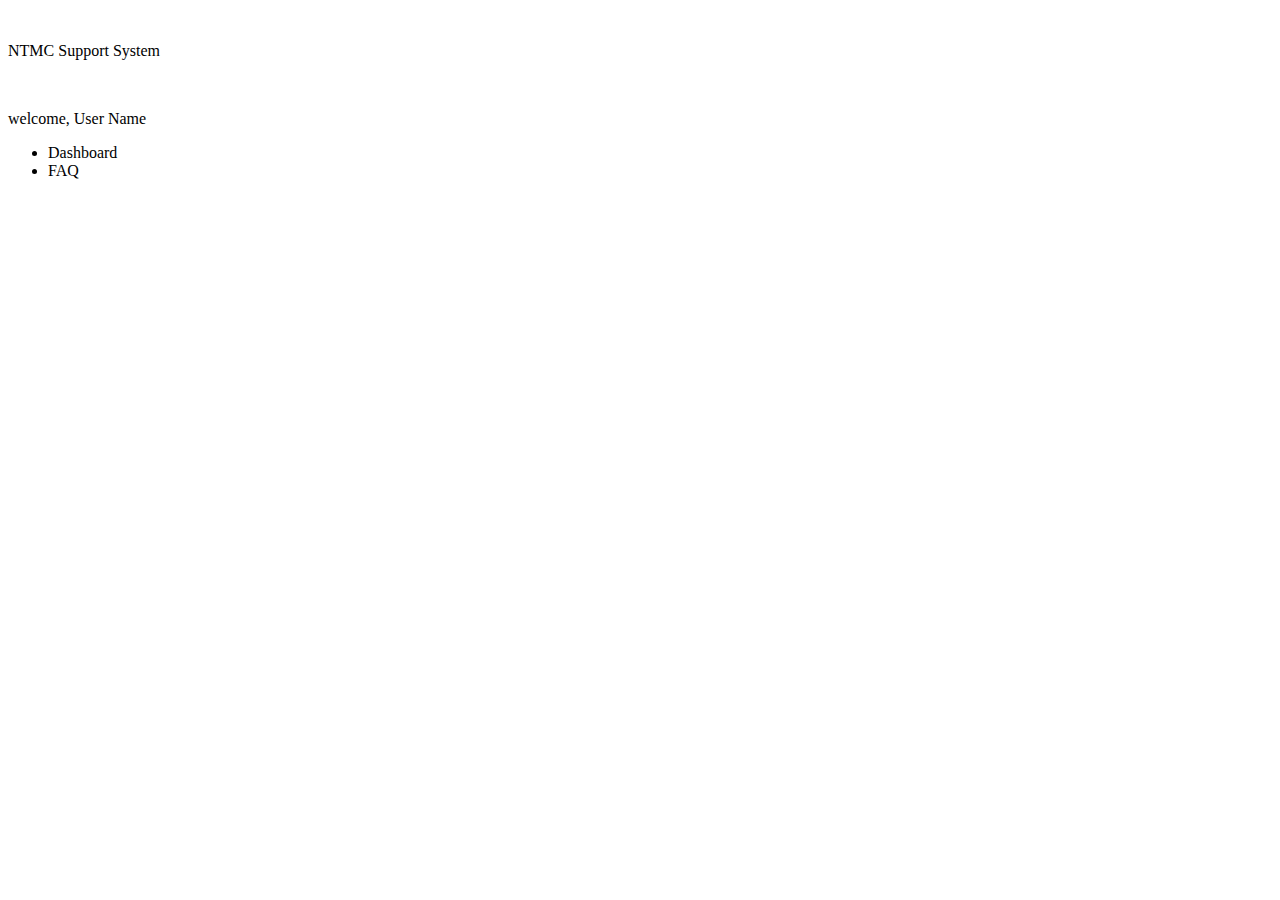
==== dashboard.html @ 0c814d83 "add dashboard:" ====
<!DOCTYPE html>
<html lang="en">
<head>
    <meta charset="UTF-8">
    <meta http-equiv="X-UA-Compatible" content="IE=edge">
    <meta name="viewport" content="width=device-width, initial-scale=1.0">
    <title>Sing Up | NTMC SUPPORT SYSTEM</title>
    <link href="https://cdn.jsdelivr.net/npm/daisyui@2.51.4/dist/full.css" rel="stylesheet" type="text/css" />
    <script src="https://kit.fontawesome.com/d64724f41e.js" crossorigin="anonymous"></script>
    <link rel="stylesheet" href="styles/style.css">
</head>
<body class="bg-[#060818] p-5" onload="getUserData()">

    <section>
        <!-- header section start  -->
        <header class="flex justify-between items-center">
            <!-- logo and title start  -->
            <div class="cursor-pointer flex items-center">
                <div class="w-[50px]">
                    <img src="./assets/ntmc_logo.png" alt="" class="w-full">
                </div>
                <p class="ml-3 text-2xl text-[#BFEFFF] font-bold">NTMC Support System</p>
            </div>
            <!-- logo and title  end-->

            <!-- notice and profile start -->
            <div class="flex items-center gap-4">
                <div class="w-[40px] h-[40px] hover:bg-[#1F2644] rounded-full text-gray-400 text-xl flex items-center justify-center cursor-pointer transition"><i class="fa-regular fa-bell"></i></div>

                <div id="profileShow" class="flex items-center gap-5 cursor-pointer">
                    <div class="w-[45px]">
                    <img src="./assets/ntmc_logo.png" alt="" class="w-full">
                    </div>
                    <p class="text-[16px] text-[#668CA8]">welcome, <span id="userDashboardName" class="text-[#24D2D7] font-bold">User Name</span></p>
                    <span class="text-white ml-3 font-normal text-[12px]">
                        <i class="fa-solid fa-angle-down"></i>
                    </span>

                </div>
            </div>
            <!-- notice and profile end -->
        </header>
        <!-- header section start  -->

        <!-- main section start  -->
        <main class="py-5">
            <section class="bg-[#191E3A] py-4 px-7 rounded-md">
                <ul class="text-[#E5F0FA] flex gap-10">
                    <li class="border-r pr-10 cursor-pointer">
                        <span class="mr-2"><i class="fa-solid fa-gauge-high"></i></span>
                        Dashboard
                    </li>
                    <li class="cursor-pointer">
                        <span class="mr-2"><i class="fa-solid fa-question"></i></span>
                        FAQ
                    </li>
                </ul>
            </section>
        </main>
        <!-- main section end -->
    </section>
    <script src="https://cdn.tailwindcss.com"></script>
    <script src="./script/utilitys.js"></script>
    <script src="./script/dashboard.js"></script>
</body>
</html>
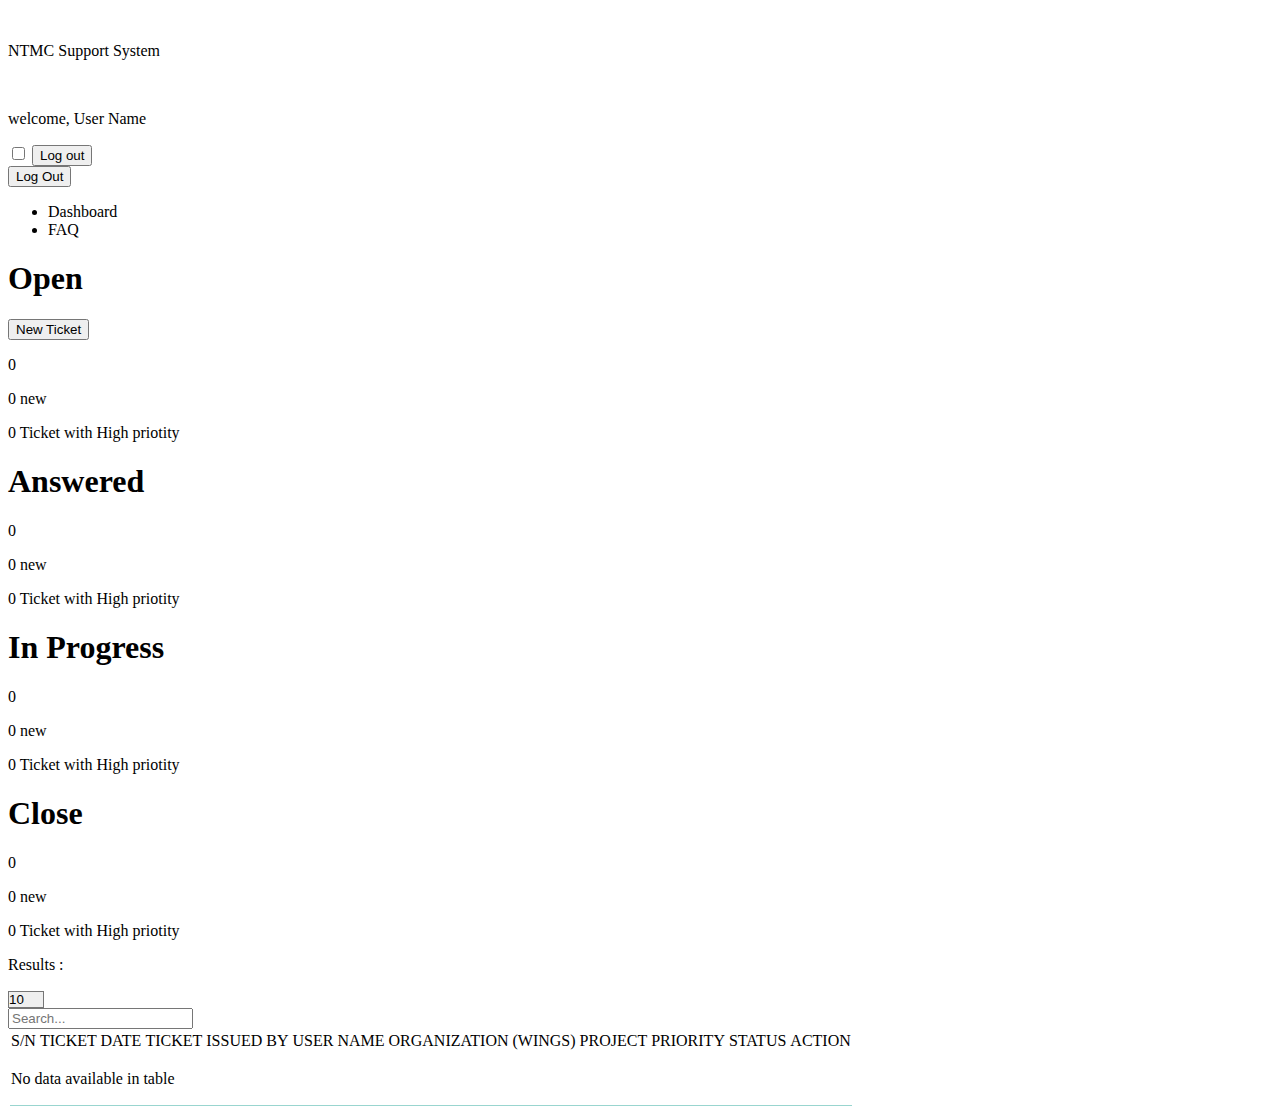
==== commit 61edeb56: "add all" ====
--- a/dashboard.html
+++ b/dashboard.html
@@ -4,7 +4,7 @@
     <meta charset="UTF-8">
     <meta http-equiv="X-UA-Compatible" content="IE=edge">
     <meta name="viewport" content="width=device-width, initial-scale=1.0">
-    <title>Sing Up | NTMC SUPPORT SYSTEM</title>
+    <title>Dashboard | NTMC SUPPORT SYSTEM</title>
     <link href="https://cdn.jsdelivr.net/npm/daisyui@2.51.4/dist/full.css" rel="stylesheet" type="text/css" />
     <script src="https://kit.fontawesome.com/d64724f41e.js" crossorigin="anonymous"></script>
     <link rel="stylesheet" href="styles/style.css">
@@ -24,19 +24,39 @@
             <!-- logo and title  end-->
 
             <!-- notice and profile start -->
-            <div class="flex items-center gap-4">
+            <div class="flex items-center gap-4 relative">
                 <div class="w-[40px] h-[40px] hover:bg-[#1F2644] rounded-full text-gray-400 text-xl flex items-center justify-center cursor-pointer transition"><i class="fa-regular fa-bell"></i></div>
 
-                <div id="profileShow" class="flex items-center gap-5 cursor-pointer">
-                    <div class="w-[45px]">
-                    <img src="./assets/ntmc_logo.png" alt="" class="w-full">
-                    </div>
-                    <p class="text-[16px] text-[#668CA8]">welcome, <span id="userDashboardName" class="text-[#24D2D7] font-bold">User Name</span></p>
-                    <span class="text-white ml-3 font-normal text-[12px]">
-                        <i class="fa-solid fa-angle-down"></i>
-                    </span>
-
-                </div>
+                <label for="logOutModal">
+                    <div id="profileShow" class="flex items-center gap-5 cursor-pointer " for="logOutModal">
+                        <div class="w-[45px]">
+                        <img src="./assets/ntmc_logo.png" alt="" class="w-full">
+                        </div>
+                        <p class="text-[16px] text-[#668CA8]">welcome, <span id="userDashboardName" class="text-[#24D2D7] font-bold">User Name</span></p>
+                        <span class="text-white ml-3 font-normal text-[12px]">
+                            <i class="fa-solid fa-angle-down"></i>
+                        </span>
+                    </div>
+                </label>
+
+
+                <!-- The button to open modal -->
+                
+
+                
+                <input  type="checkbox" id="logOutModal" class="modal-toggle" />
+                <label for="logOutModal" class="modal cursor-pointer ">
+                <label class="modal-box  w-[150px] h-[120px] absolute right-7 top-[60px] bg-[#1F2644] flex justify-center items-center" for="">
+                    <button onclick="logOutUser()" class="bg-red-600 py-2 px-3 rounded-md text-white">Log out</button>
+                </label>
+                </label>
+
+
+                <!-- logout btn start -->
+                <div id="logoutBtn" class="w-[150px] h-[120px] bg-[rgb(6,8,24)] shadow-[0_0px_5px_0px_rgba(255,255,255,.2)] absolute top-12 right-0 rounded-lg flex items-center justify-center hidden">
+                        <button class="bg-red-600 py-2 px-3 rounded-md text-white">Log Out</button>
+                </div>
+                <!-- logout btn start -->
             </div>
             <!-- notice and profile end -->
         </header>
@@ -44,7 +64,8 @@
 
         <!-- main section start  -->
         <main class="py-5">
-            <section class="bg-[#191E3A] py-4 px-7 rounded-md">
+            <!-- faq and dashboard start  -->
+            <section class="bg-[#191E3A] py-4 px-7 rounded-md mb-10">
                 <ul class="text-[#E5F0FA] flex gap-10">
                     <li class="border-r pr-10 cursor-pointer">
                         <span class="mr-2"><i class="fa-solid fa-gauge-high"></i></span>
@@ -56,11 +77,196 @@
                     </li>
                 </ul>
             </section>
+            <!-- faq and dashboard start  -->
+
+            <!-- genaret ticket start  -->
+            <section class="grid grid-cols-1 md:grid-cols-4 gap-5">
+                <!-- open ticket start -->
+                <div class=" bg-[#0E1726] rounded-md ">
+                    <div class="flex items-center justify-between px-5 py-8 border-b border-dashed border-[#3B3F5C]">
+                        <h1 class="font-bold text-white">Open</h1>
+                        <button class="bg-[rgb(226,160,63)] w-[100px] h-[35px] text-white px-2 py-1 rounded-sm text-[12px] shadow-[0px_2px_5px_1px_rgba(226,160,63,.4)] relative top-[2px] hover:shadow-none hover:top-0  transition-all duration-300" onclick="goToCreatTicket()">New Ticket</button>
+                    </div>
+
+                    <div class="py-5">
+                        <div>
+                            <div class="w-[80px] h-[80px] bg-[#191E3A] rounded-full mx-auto flex items-center justify-center shadow-[0_0_10px_1px_rgba(255,255,255,.2)]">
+                                <p class="w-[70px] h-[70px] bg-[#060818] rounded-full flex items-center justify-center text-[#25D5E4] font-bold text-3xl" id="countOpenTicket">
+                                    0
+                                </p>
+                            </div>
+
+                            <div class="text-center mt-4">
+                                <p class="text-[#00946F] font-bold"><span id="newOpenTicketNum">0</span> new</p>
+                                <p class="text-[#83ABBE]"><span class="text-[#1D8CED]"><span id="highPriorityOpenTicketNum">0</span> Ticket</span> with High priotity</p>
+
+                            </div>
+                        </div>
+                    </div>
+                </div>
+                <!-- open ticket end -->
+
+                 <!-- Answered ticket start -->
+                <div class=" bg-[#0E1726] rounded-md ">
+                    <div class="flex items-center justify-between px-5 py-8 border-b border-dashed border-[#3B3F5C]">
+                        <h1 class="font-bold text-white">Answered</h1>
+                    </div>
+
+                    <div class="py-5">
+                        <div>
+                            <div class="w-[80px] h-[80px] bg-[#191E3A] rounded-full mx-auto flex items-center justify-center shadow-[0_0_10px_1px_rgba(255,255,255,.2)]">
+                                <p class="w-[70px] h-[70px] bg-[#060818] rounded-full flex items-center justify-center text-[#25D5E4] font-bold text-3xl" id="countAnsweredTicket">
+                                    0
+                                </p>
+                            </div>
+
+                            <div class="text-center mt-4">
+                                <p class="text-[#00946F] font-bold"><span id="newAnsweredTicketNum">0</span> new</p>
+                                <p class="text-[#83ABBE]"><span class="text-[#1D8CED]"><span id="highPriorityAnsweredTicketNum">0</span> Ticket</span> with High priotity</p>
+
+                            </div>
+                        </div>
+                    </div>
+                </div>
+                <!-- Answered ticket end -->
+
+                 <!-- InProgress ticket start -->
+                <div class=" bg-[#0E1726] rounded-md ">
+                    <div class="flex items-center justify-between px-5 py-8 border-b border-dashed border-[#3B3F5C]">
+                        <h1 class="font-bold text-white">In Progress</h1>
+                    </div>
+
+                    <div class="py-5">
+                        <div>
+                            <div class="w-[80px] h-[80px] bg-[#191E3A] rounded-full mx-auto flex items-center justify-center shadow-[0_0_10px_1px_rgba(255,255,255,.2)]">
+                                <p class="w-[70px] h-[70px] bg-[#060818] rounded-full flex items-center justify-center text-[#25D5E4] font-bold text-3xl" id="countInProgressTicket">
+                                    0
+                                </p>
+                            </div>
+
+                            <div class="text-center mt-4">
+                                <p class="text-[#00946F] font-bold"><span id="newInProgressTicketNum">0</span> new</p>
+                                <p class="text-[#83ABBE]"><span class="text-[#1D8CED]"><span id="highPriorityInProgressTicketNum">0</span> Ticket</span> with High priotity</p>
+
+                            </div>
+                        </div>
+                    </div>
+                </div>
+                <!-- InProgress ticket end -->
+
+                <!-- Close ticket start -->
+                <div class=" bg-[#0E1726] rounded-md ">
+                    <div class="flex items-center justify-between px-5 py-8 border-b border-dashed border-[#3B3F5C]">
+                        <h1 class="font-bold text-white">Close</h1>
+                    </div>
+
+                    <div class="py-5">
+                        <div>
+                            <div class="w-[80px] h-[80px] bg-[#191E3A] rounded-full mx-auto flex items-center justify-center shadow-[0_0_10px_1px_rgba(255,255,255,.2)]">
+                                <p class="w-[70px] h-[70px] bg-[#060818] rounded-full flex items-center justify-center text-[#25D5E4] font-bold text-3xl" id="countCloseTicket">
+                                    0
+                                </p>
+                            </div>
+
+                            <div class="text-center mt-4">
+                                <p class="text-[#00946F] font-bold"><span id="newCloseTicketNum">0</span> new</p>
+                                <p class="text-[#83ABBE]"><span class="text-[#1D8CED]"><span id="highPriorityCloseTicketNum">0</span> Ticket</span> with High priotity</p>
+
+                            </div>
+                        </div>
+                    </div>
+                </div>
+                <!-- Close ticket end -->
+            </section>
+            <!-- genaret ticket end -->
+
+
+            <!-- show all tickets start -->
+            <section class="p-5 bg-[#0E1726] mt-10">
+                <!-- search sectin start  -->
+                <div class="flex justify-between items-center">
+                    <!-- number of Results start-->
+                    <div class="flex items-center gap-3">
+                        <p class="text-[#7183A8]">Results :</p>
+                        <div class="relative">
+                           
+
+                            <select name="" id="numberOfResult" class="p-3 rounded-md w-[80px] bg-[#1B2E4B] text-[#079688] outline-none ">
+                                <option value="10">10</option>
+                                <option value="50">50</option>
+                                <option value="100">100</option>
+                                <option value="1000">1,000</option>
+                                
+                            </select>
+                             <label for="numberOfResult" class="absolute text-white right-2 top-[50%] -translate-y-1/2 "><i class="fa-solid fa-angle-down"></i></label>
+                        </div>
+                    </div>
+                    <!-- number of Results end -->
+
+                    <div>
+                        <div class="w-[150px] bg-[#1B2E4B] flex items-center rounded-md overflow-hidden text-[#D3D3D3]">
+                            <input type="text" class="w-[80%] py-2 px-3 outline-none border-0 bg-transparent" placeholder="Search...">
+                            <span class=""><i class="fa-solid fa-magnifying-glass"></i></span>
+                        </div>
+                    </div>
+                </div>
+                <!-- search sectin end -->
+
+                <!-- all results show start -->
+                <div class="my-4">
+                    <div class="overflow-x-auto">
+                        <table class=" min-w-[1260px] text-center">
+                           
+                            <thead>
+                                <tr class="py-10 text-[#009688] font-normal border-t border-b  border-[rgba(0,150,135,0.4)]">
+                                    <td class="w-[6%] py-2">S/N</td> 
+                                    <td class="w-[8%]">TICKET DATE</td> 
+                                    <td class="w-[13%]">TICKET</td> 
+                                    <td class="w-[13%]">ISSUED BY</td> 
+                                    <td class="w-[10%]">USER NAME</td> 
+                                    <td class="w-[18%]">ORGANIZATION (WINGS)</td> 
+                                    <td class="w-[8%]">PROJECT</td>
+                                    <td class="w-[8%]">PRIORITY</td>
+                                    <td class="w-[8%]">STATUS</td>
+                                    <td class="w-[8%]">ACTION</td>
+                                </tr>
+                        </thead>
+                          
+                            <tbody id="allTicketsTbody" class="text-center">
+                                <!-- <tr class="py-10  text-white">
+                                    <td >1</td> 
+                                    <td>17/03/2023</td> 
+                                    <td>Date and time Modify</td> 
+                                    <td>Md. Golam Rakib</td> 
+                                    <td>mgrakibbd</td> 
+                                    <td class="py-3">National Telicomination and Monitoring Center</td> 
+                                    <td>PIDS</td>
+                                    <td>High</td>
+                                    <td>Active</td>
+                                    <td>close</td>
+                                </tr> -->
+                                
+                                 <tr id="noDataMessage" class="hidden">
+                                    <td colspan="10" class="pt-7 pb-4"><p class="text-center text-[#656A86]">No data available in table</p>  </td>
+                                 </tr>
+                            </tbody>
+                            
+                           
+                         
+                        </table>
+                        
+                       
+                        </div>
+                </div>
+                <!-- all results show end -->
+            </section>
+            <!-- show all tickets end -->
         </main>
         <!-- main section end -->
     </section>
     <script src="https://cdn.tailwindcss.com"></script>
     <script src="./script/utilitys.js"></script>
+    <script src="./script/creatTicket.js"></script>
     <script src="./script/dashboard.js"></script>
 </body>
 </html>--- a/styles/style.css
+++ b/styles/style.css
@@ -0,0 +1,9 @@
+#numberOfResult {
+    appearance: none;
+    position: relative;
+}
+
+#allTicketsTbody  td {
+    border-bottom: 1px solid rgba(0, 150, 135, 0.4);
+}
+
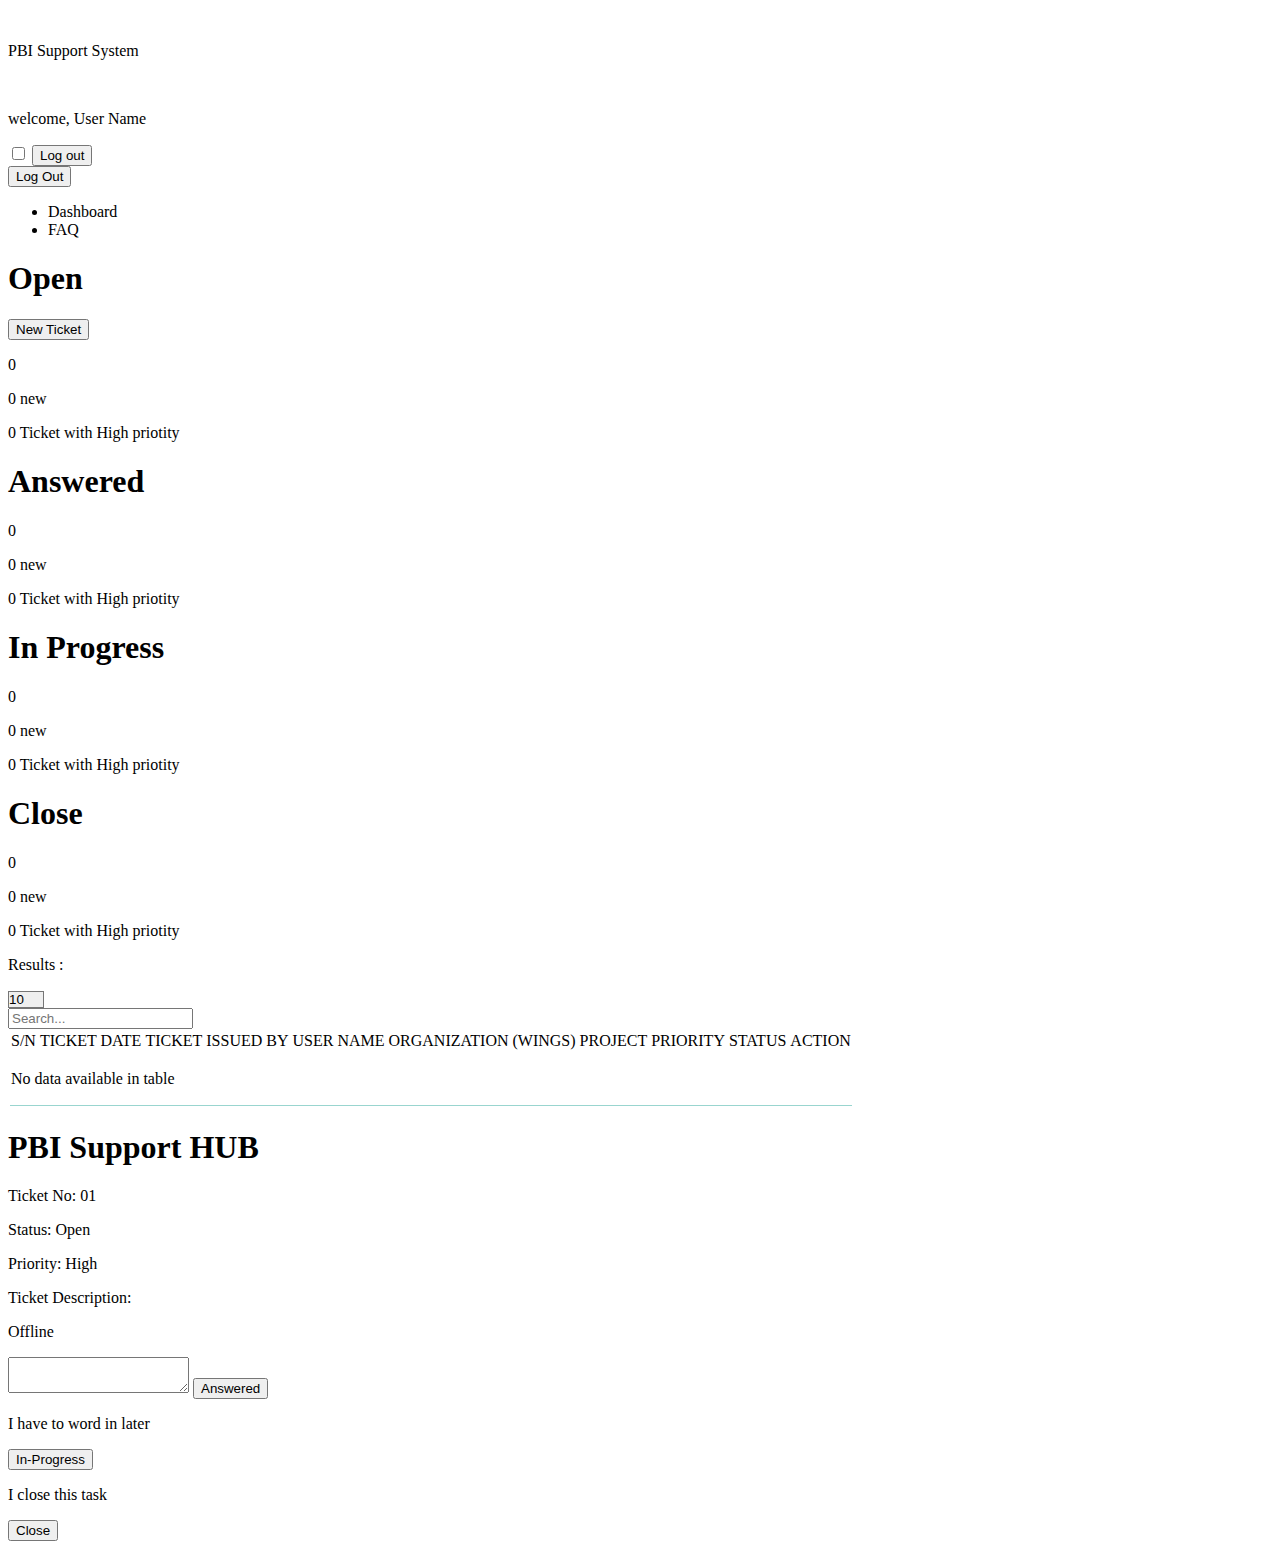
==== commit a197536c: "add all function answer close inprogress" ====
--- a/dashboard.html
+++ b/dashboard.html
@@ -4,12 +4,12 @@
     <meta charset="UTF-8">
     <meta http-equiv="X-UA-Compatible" content="IE=edge">
     <meta name="viewport" content="width=device-width, initial-scale=1.0">
-    <title>Dashboard | NTMC SUPPORT SYSTEM</title>
+    <title>Dashboard | PBI SUPPORT SYSTEM</title>
     <link href="https://cdn.jsdelivr.net/npm/daisyui@2.51.4/dist/full.css" rel="stylesheet" type="text/css" />
     <script src="https://kit.fontawesome.com/d64724f41e.js" crossorigin="anonymous"></script>
     <link rel="stylesheet" href="styles/style.css">
 </head>
-<body class="bg-[#060818] p-5" onload="getUserData()">
+<body class="bg-[#060818] p-5 relative" onload="getUserData()">
 
     <section>
         <!-- header section start  -->
@@ -17,9 +17,9 @@
             <!-- logo and title start  -->
             <div class="cursor-pointer flex items-center">
                 <div class="w-[50px]">
-                    <img src="./assets/ntmc_logo.png" alt="" class="w-full">
-                </div>
-                <p class="ml-3 text-2xl text-[#BFEFFF] font-bold">NTMC Support System</p>
+                    <img src="./assets/logo.png" alt="" class="w-full">
+                </div>
+                <p class="ml-3 text-2xl text-[#BFEFFF] font-bold">PBI Support System</p>
             </div>
             <!-- logo and title  end-->
 
@@ -30,7 +30,7 @@
                 <label for="logOutModal">
                     <div id="profileShow" class="flex items-center gap-5 cursor-pointer " for="logOutModal">
                         <div class="w-[45px]">
-                        <img src="./assets/ntmc_logo.png" alt="" class="w-full">
+                        <img src="./assets/logo.png" alt="" class="w-full">
                         </div>
                         <p class="text-[16px] text-[#668CA8]">welcome, <span id="userDashboardName" class="text-[#24D2D7] font-bold">User Name</span></p>
                         <span class="text-white ml-3 font-normal text-[12px]">
@@ -53,7 +53,7 @@
 
 
                 <!-- logout btn start -->
-                <div id="logoutBtn" class="w-[150px] h-[120px] bg-[rgb(6,8,24)] shadow-[0_0px_5px_0px_rgba(255,255,255,.2)] absolute top-12 right-0 rounded-lg flex items-center justify-center hidden">
+                <div id="logoutBtn" class="w-[150px] h-[120px] bg-[rgb(6,8,24)] shadow-[0_0px_5px_0px_rgba(255,255,255,.2)] absolute top-12 right-0 rounded-lg  items-center justify-center hidden">
                         <button class="bg-red-600 py-2 px-3 rounded-md text-white">Log Out</button>
                 </div>
                 <!-- logout btn start -->
@@ -263,6 +263,68 @@
             <!-- show all tickets end -->
         </main>
         <!-- main section end -->
+
+         <!-- ticket action start  -->
+        <section id="actionContainer" class="absolute top-1/2 left-1/2 -translate-y-1/2 -translate-x-1/2 bg-red-500 hidden">
+             
+            <!-- ticket action modal start  -->
+            <div class="w-[900px] p-10 rounded-md bg-[#060818] shadow-[0_0_10px_10px_rgba(0,0,0,.7)]">
+                <h1 class="text-3xl text-white font-bold text-center">PBI Support HUB</h1>
+                <p class="text-center text-2xl text-white my-3">Ticket No: 0<span id="ticketNo">1</span></p>
+
+                <!-- action buttons start  -->
+                <div class="py-10">
+                    <!-- priority and statas div start  -->
+                    <div  class="flex justify-between items-center text-[#009688]">
+                        <p>Status: <span id="actionTicketStatus" class="font-bold text-red-600">Open</span></p>
+                        <p>Priority: <span id="actionTicketPriority" class="font-bold text-yellow-500">High</span></p>
+                    </div>
+                    <!-- priority and statas div start  -->
+
+                    <!-- ticket details  -->
+                    <div class="my-5 text-white">
+                        <p class="text-xl text-white underline">Ticket Description: </p>
+                        <p class="m-3 " id="actionTicketDescription">Offline</p>
+                    </div>
+                    <!-- ticket details  -->
+
+                    <!-- three buttons start  -->
+                    <div class="grid grid-cols-3 items-center">
+                        <!-- answered div start  -->
+                        <div class='text-center'>
+                            <textarea name="" id="" class="w-full h-[100px] rounded-lg p-2"></textarea>
+                            <button onclick="answerTicket()" class="btn bg-green-600">Answered</button>
+                        </div>
+                        <!-- answered div start  -->
+
+                        <!-- in_progress div start  -->
+                        <div class='text-center'>
+                            <p class="text-gray-500 h-[100px]">I have to word in later</p>
+                            <button onclick="inProgressTicket()" class="btn bg-blue-600">In-Progress</button>
+                        </div>
+                        <!-- in_progress div start  -->
+
+                        <!-- close div start  -->
+                        <div class='text-center'>
+                            <p class="text-gray-500 h-[100px]">I close this task</p>
+                            <button onclick="closeTicket()" class="btn bg-red-600">Close</button>
+                        </div>
+                        <!-- close div start  -->
+                    </div>
+                    <!-- three buttons end-->
+                </div>
+                <!-- action buttons end -->
+
+                <div  class="absolute -top-4 -right-2 ">
+                    <span onclick="actionContainerClose()" class="w-[30px] h-[30px] bg-red-600 flex items-center justify-center rounded-full cursor-pointer text-white"><i class="fa-solid fa-xmark"></i></span>
+                    
+                </div>
+            </div>
+            <!-- ticket action modal start  -->
+        </section>
+        
+
+       
     </section>
     <script src="https://cdn.tailwindcss.com"></script>
     <script src="./script/utilitys.js"></script>
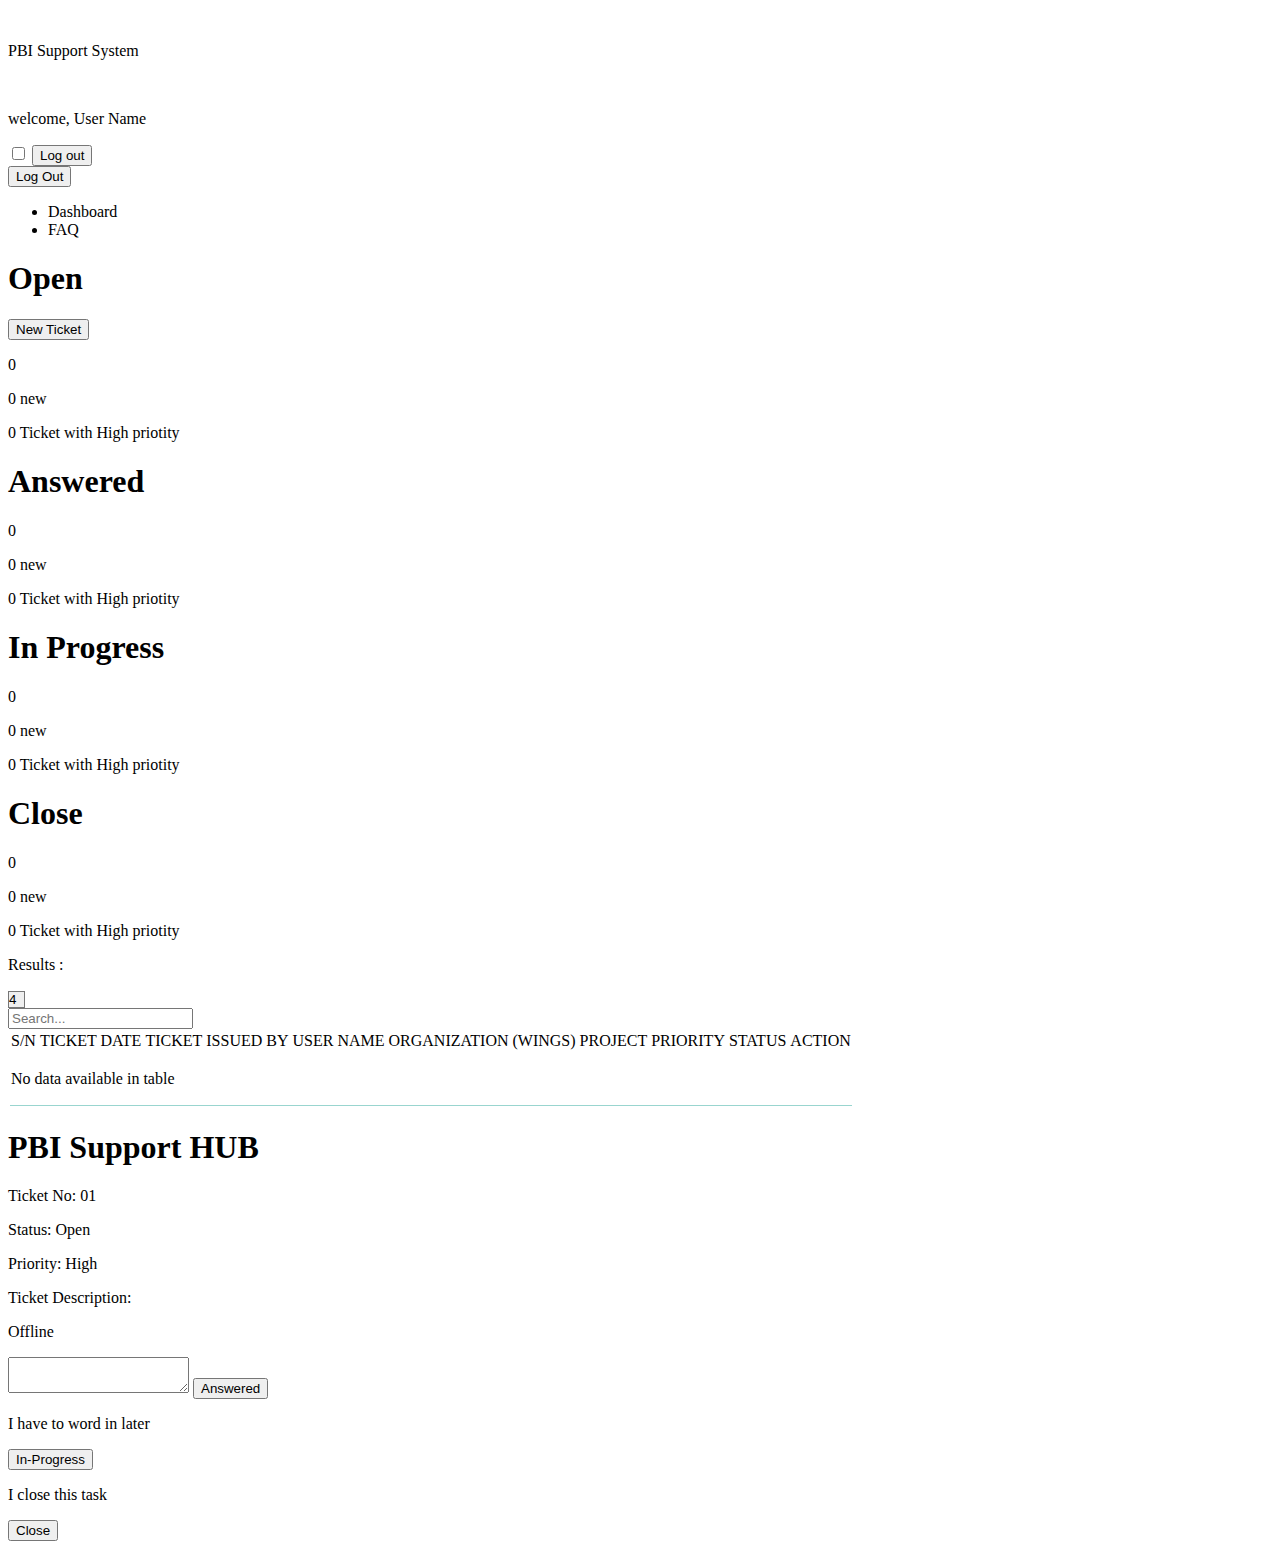
==== commit aaab1694: "add sort value" ====
--- a/dashboard.html
+++ b/dashboard.html
@@ -191,11 +191,11 @@
                         <div class="relative">
                            
 
-                            <select name="" id="numberOfResult" class="p-3 rounded-md w-[80px] bg-[#1B2E4B] text-[#079688] outline-none ">
+                            <select onchange="sortByNumber()" name="" id="numberOfResult" class="p-3 rounded-md w-[80px] bg-[#1B2E4B] text-[#079688] outline-none ">
+                                <option value="4">4</option>
+                                <option value="8">8</option>
                                 <option value="10">10</option>
-                                <option value="50">50</option>
-                                <option value="100">100</option>
-                                <option value="1000">1,000</option>
+                                <option value="15">15</option>
                                 
                             </select>
                              <label for="numberOfResult" class="absolute text-white right-2 top-[50%] -translate-y-1/2 "><i class="fa-solid fa-angle-down"></i></label>
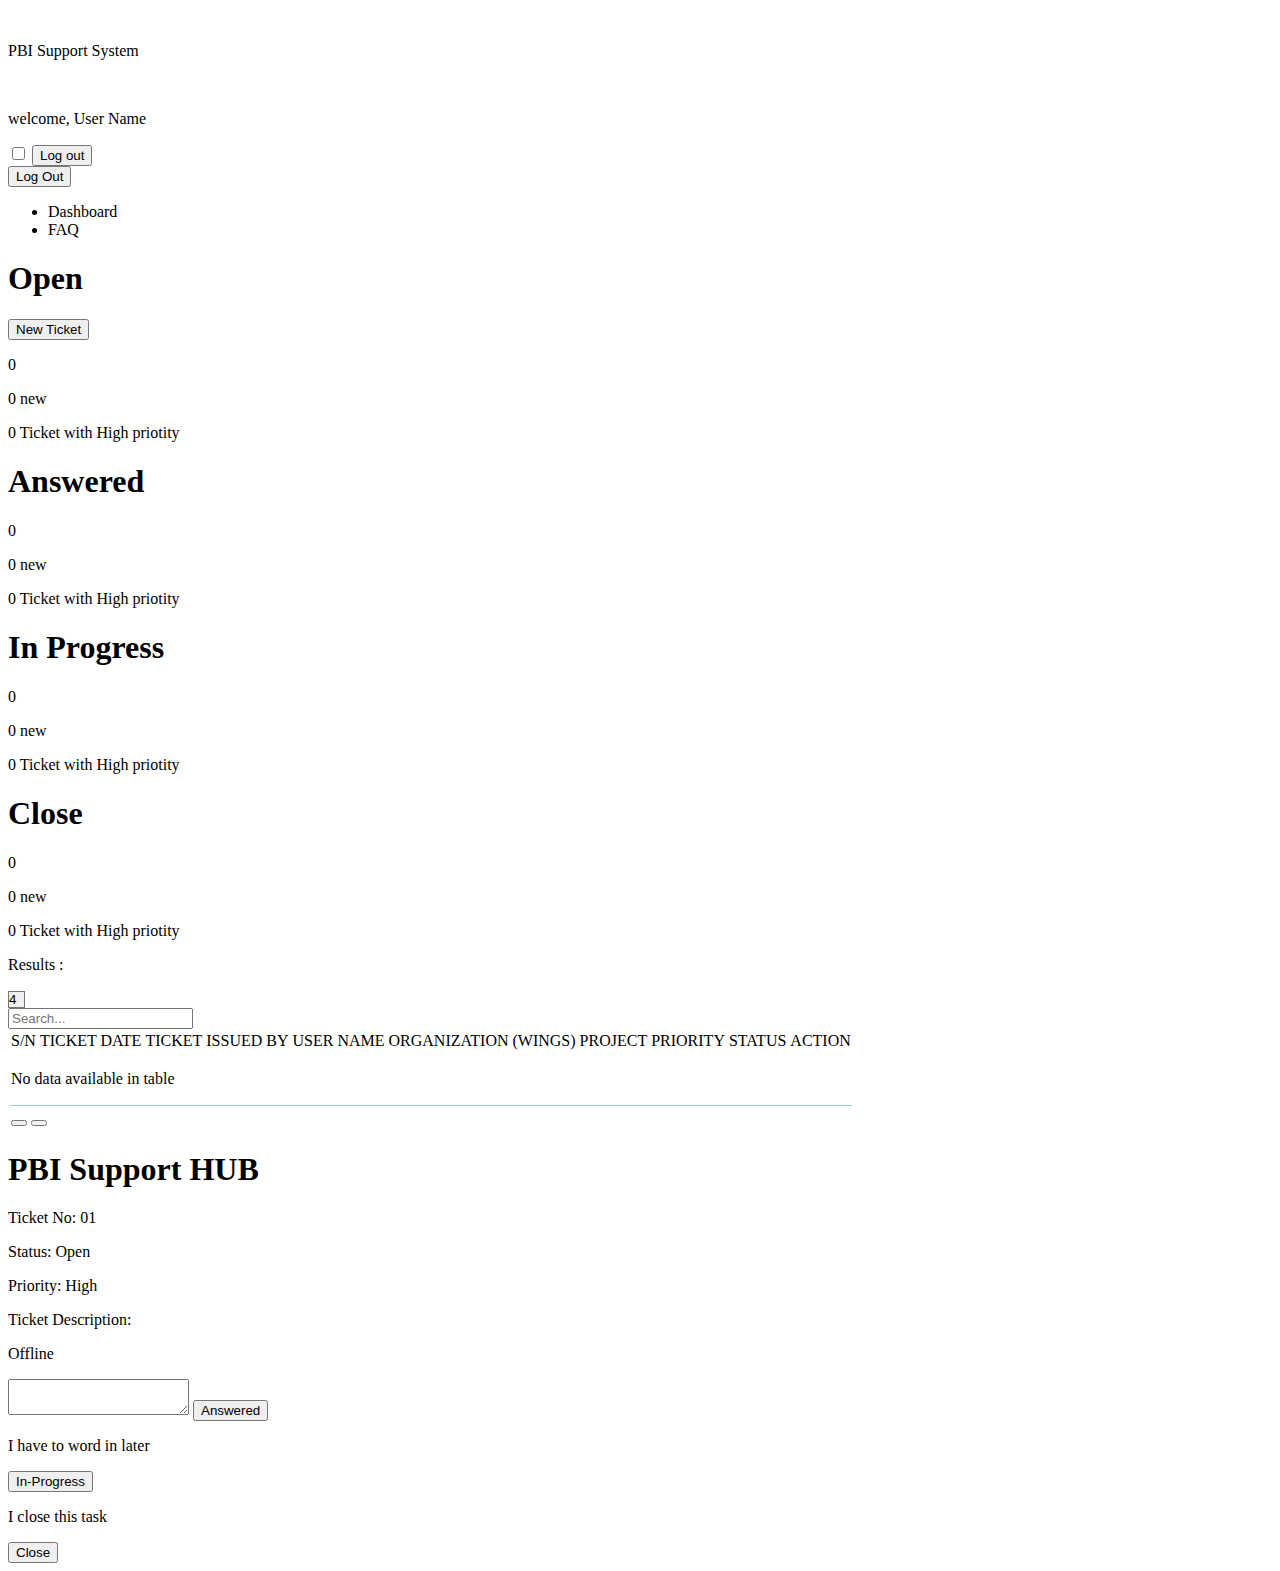
==== commit c0b1b300: "add btn limet" ====
--- a/dashboard.html
+++ b/dashboard.html
@@ -251,6 +251,16 @@
                                  </tr>
                             </tbody>
                             
+                            <tfoot class="bg-red-500">
+                                <tr>
+                                    <td colspan="10" class="py-3">
+                                        <span class="text-white flex gap-5 justify-center">
+                                            <button id="previouseBtn" onclick="previousNumberShow()" class="cursor-pointer"><i class="fa-solid fa-caret-left"></i></button>
+                                            <button id="nextBtn" onclick="nextNumberShow()" class="cursor-pointer"><i class="fa-solid fa-caret-right"></i></button>
+                                        </span>
+                                    </td>
+                                </tr>
+                            </tfoot>
                            
                          
                         </table>
